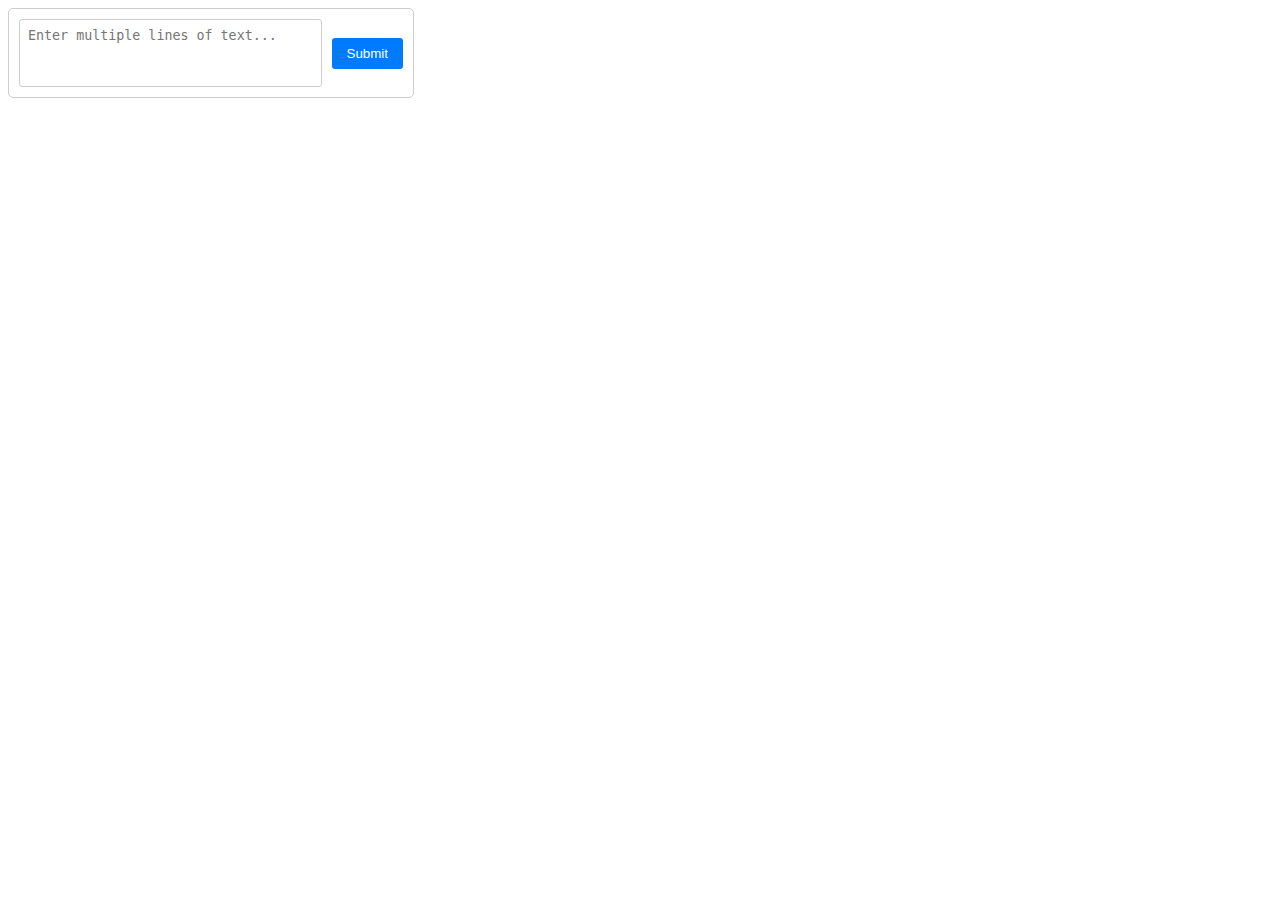
==== input-comment.html @ 81cece4a "Created comments view" ====
<!DOCTYPE html>
<html lang="en">
<head>
    <meta charset="UTF-8">
    <meta name="viewport" content="width=device-width, initial-scale=1.0">
    <title>Comment</title>

    <style>
        /* Basic styling for the comment input */
        .comment-input {
            width: 30vw;
            display: flex;
            justify-content: space-between;
            align-items: center;
            padding: 10px;
            border: 1px solid #ccc;
            border-radius: 5px;
            background-color: #fff;
            resize: vertical;
            max-height: 300px;
        }

        .comment-input textarea {
            width: 300px; /* Set the desired width */
            height: 50px;
            min-height: 50px; /* Set the minimum height */
            max-height: 200px; /* Set the maximum height */
            padding: 8px;
            border: 1px solid #ccc;
            border-radius: 3px;
            resize: none; /* Disable browser's default resizing */
            overflow-y: auto; /* Enable vertical scrollbar when content exceeds height */
            outline: none;
        }

        .comment-input button {
            margin-left: 10px;
            padding: 8px 15px;
            background-color: #007bff;
            color: #fff;
            border: none;
            border-radius: 3px;
            cursor: pointer;
        }

        .comment-input button:hover {
            background-color: #0056b3;
        }
    </style>
</head>
<body>
    <div class="comment-input">
        <textarea class="multiline-input" placeholder="Enter multiple lines of text..." oninput="autoResize(this)"></textarea>
        <button>Submit</button>
    </div>
    
    <script>
        
    </script>
</body>
</html>
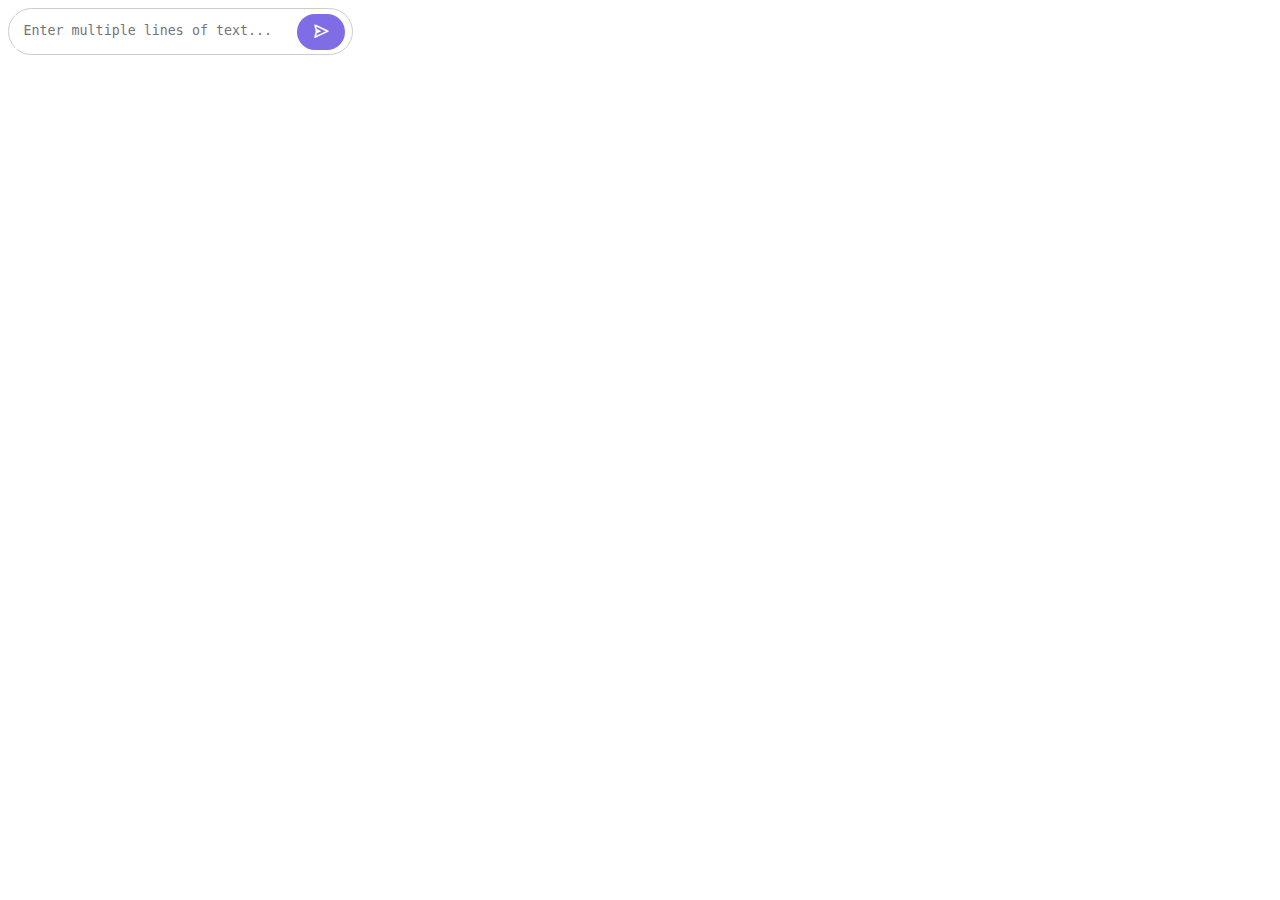
==== commit 10bfd50c: "Created comment input" ====
--- a/input-comment.html
+++ b/input-comment.html
@@ -1,61 +1,72 @@
 <!DOCTYPE html>
 <html lang="en">
+
 <head>
     <meta charset="UTF-8">
     <meta name="viewport" content="width=device-width, initial-scale=1.0">
     <title>Comment</title>
 
+    <link href='https://unpkg.com/boxicons@2.1.4/css/boxicons.min.css' rel='stylesheet'>
     <style>
+
+        :root{
+            --additional-color: #7E6DE4;
+            --additional-color-hover: #5E4BD8;
+        }
+
         /* Basic styling for the comment input */
         .comment-input {
-            width: 30vw;
+            width: fit-content;
             display: flex;
             justify-content: space-between;
             align-items: center;
-            padding: 10px;
+            padding: 0.5vh 0.5vw;
             border: 1px solid #ccc;
-            border-radius: 5px;
+            border-radius: 5vh;
             background-color: #fff;
             resize: vertical;
             max-height: 300px;
         }
 
         .comment-input textarea {
-            width: 300px; /* Set the desired width */
-            height: 50px;
-            min-height: 50px; /* Set the minimum height */
-            max-height: 200px; /* Set the maximum height */
+            width: 20vw;
+            /* Set the desired width */
+            height: 2vh;
+            min-height: 2vh;
+            /* Set the maximum height */
             padding: 8px;
-            border: 1px solid #ccc;
-            border-radius: 3px;
-            resize: none; /* Disable browser's default resizing */
-            overflow-y: auto; /* Enable vertical scrollbar when content exceeds height */
+            border: none;
+            resize: none;
+            overflow-y: auto;
             outline: none;
         }
 
         .comment-input button {
             margin-left: 10px;
             padding: 8px 15px;
-            background-color: #007bff;
+            background-color: var(--additional-color);
             color: #fff;
             border: none;
-            border-radius: 3px;
+            border-radius: 5vh;
             cursor: pointer;
         }
 
         .comment-input button:hover {
-            background-color: #0056b3;
+            background-color: var(--additional-color-hover);
+        }
+
+        .send-btn{
+            font-size: 2vh;
         }
     </style>
 </head>
+
 <body>
     <div class="comment-input">
-        <textarea class="multiline-input" placeholder="Enter multiple lines of text..." oninput="autoResize(this)"></textarea>
-        <button>Submit</button>
+        <textarea class="multiline-input" placeholder="Enter multiple lines of text..."
+            ></textarea>
+        <button><i class='bx bx-send send-btn'></i></button>
     </div>
-    
-    <script>
-        
-    </script>
 </body>
+
 </html>